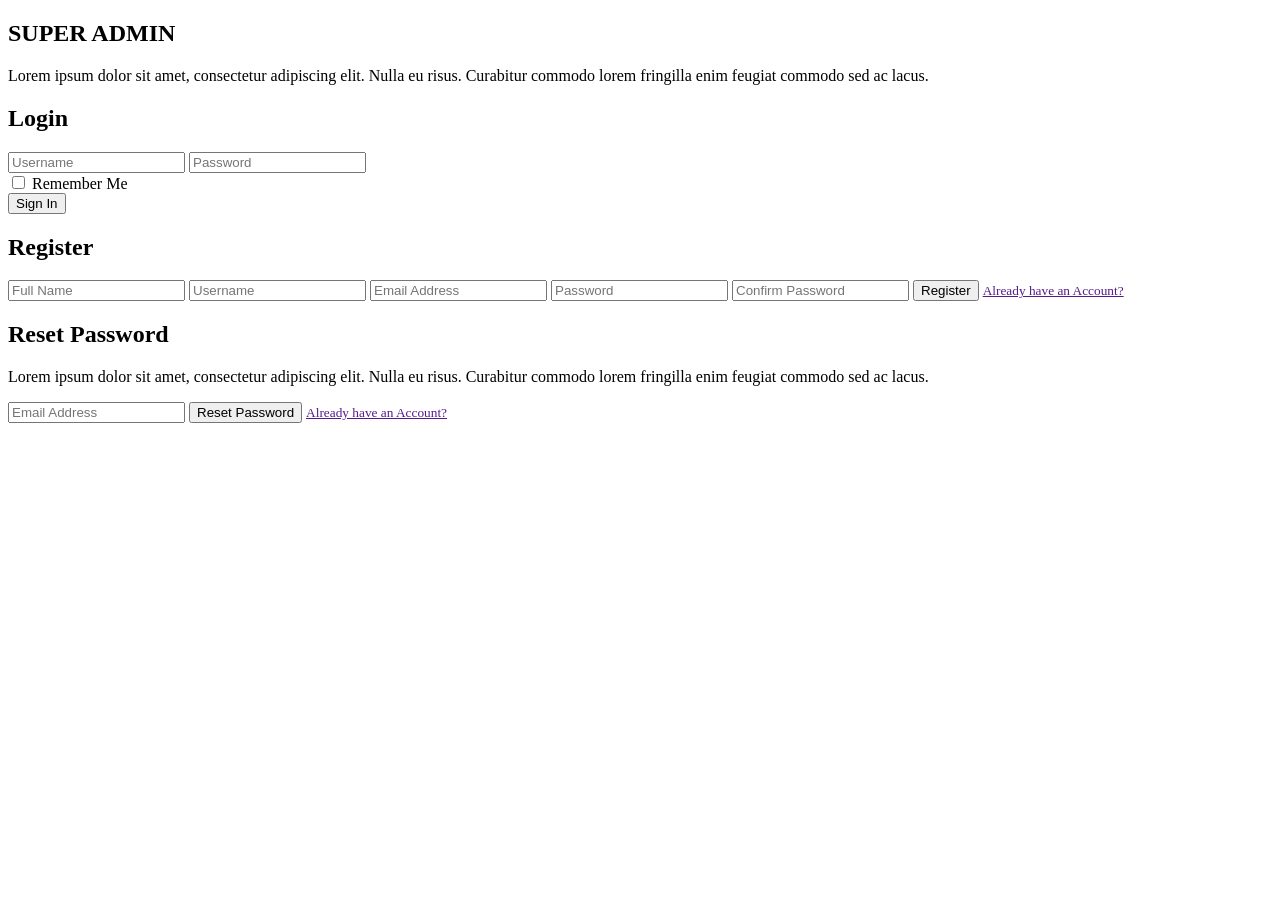
==== src/main/resources/templates/login.html @ 84a73bf0 "Initial commit" ====
<!DOCTYPE html>
<html lang="en" xmlns:th="http://www.thymeleaf.org">
    <head>
        <meta name="viewport" content="width=device-width, initial-scale=1.0, maximum-scale=1.0" />
        <meta name="format-detection" content="telephone=no">
        <meta charset="UTF-8">

        <meta name="description" content="Violate Responsive Admin Template">
        <meta name="keywords" content="Super Admin, Admin, Template, Bootstrap">

        <title>Super Admin Responsive Template</title>
            
        <!-- CSS -->
        <link th:href="@{/css/bootstrap.min.css}"  rel="stylesheet">
        <link th:href="@{/css/form.css}" rel="stylesheet">
        <link th:href="@{/css/style.css}" rel="stylesheet">
        <link th:href="@{/css/animate.css}" rel="stylesheet">
        <link th:href="@{/css/generics.css}" rel="stylesheet">
    </head>
    <body id="skin-blur-violate">
        <section id="login">
            <header>
                <h1>SUPER ADMIN</h1>
                <p>Lorem ipsum dolor sit amet, consectetur adipiscing elit. Nulla eu risus. Curabitur commodo lorem fringilla enim feugiat commodo sed ac lacus.</p>
            </header>
        
            <div class="clearfix"></div>
            
            <!-- Login -->
            <form class="box tile animated active" id="box-login" th:action="@{/login}" method="POST">
                <h2 class="m-t-0 m-b-15">Login</h2>
                <input type="text" class="login-control m-b-10" placeholder="Username" name="username">
                <input type="password" class="login-control" placeholder="Password" name="password">
                <div class="checkbox m-b-20">
                    <label>
                        <input type="checkbox">
                        Remember Me
                    </label>
                </div>
                <button class="btn btn-sm m-r-5">Sign In</button>
                
                <!--<small>
                    <a class="box-switcher" data-switch="box-register" href="">Don't have an Account?</a> or
                    <a class="box-switcher" data-switch="box-reset" href="">Forgot Password?</a>
                </small>-->
            </form>
            
            <!-- Register -->
            <form class="box animated tile" id="box-register">
                <h2 class="m-t-0 m-b-15">Register</h2>
                <input type="text" class="login-control m-b-10" placeholder="Full Name">
                <input type="text" class="login-control m-b-10" placeholder="Username">
                <input type="email" class="login-control m-b-10" placeholder="Email Address">    
                <input type="password" class="login-control m-b-10" placeholder="Password">
                <input type="password" class="login-control m-b-20" placeholder="Confirm Password">

                <button class="btn btn-sm m-r-5">Register</button>

                <small><a class="box-switcher" data-switch="box-login" href="">Already have an Account?</a></small>
            </form>
            
            <!-- Forgot Password -->
            <form class="box animated tile" id="box-reset">
                <h2 class="m-t-0 m-b-15">Reset Password</h2>
                <p>Lorem ipsum dolor sit amet, consectetur adipiscing elit. Nulla eu risus. Curabitur commodo lorem fringilla enim feugiat commodo sed ac lacus.</p>
                <input type="email" class="login-control m-b-20" placeholder="Email Address">    

                <button class="btn btn-sm m-r-5">Reset Password</button>

                <small><a class="box-switcher" data-switch="box-login" href="">Already have an Account?</a></small>
            </form>
        </section>                      
        
        <!-- Javascript Libraries -->
        <!-- jQuery -->

        <script th:src="@{/js/jquery.min.js}"></script> <!-- jQuery Library -->
        
        <!-- Bootstrap -->
        <script th:src="@{/js/bootstrap.min.js}"></script>
        
        <!--  Form Related -->
        <script th:src="@{/js/icheck.js}"></script> <!-- Custom Checkbox + Radio -->
        
        <!-- All JS functions -->
        <script th:src="@{/js/functions.js}"></script>
        <!--getScheme()获取协议，getServerName()获取服务器名，getServerPort()服务器端口，getContextPath() APP根路径-->
        <a th:href="${#httpServletRequest.getScheme() + '://' + #httpServletRequest.getServerName() + ':' + #request.getServerPort()  + #request.getContextPath() + '/'} "
           id="contextPath" style="display: none"></a>
        <script>
            /*获取应用的根目录，我的绝对路径是*/
            var contextPath = $('#contextPath').attr('href');//http://localhost:8085/
        </script>
    </body>
</html>
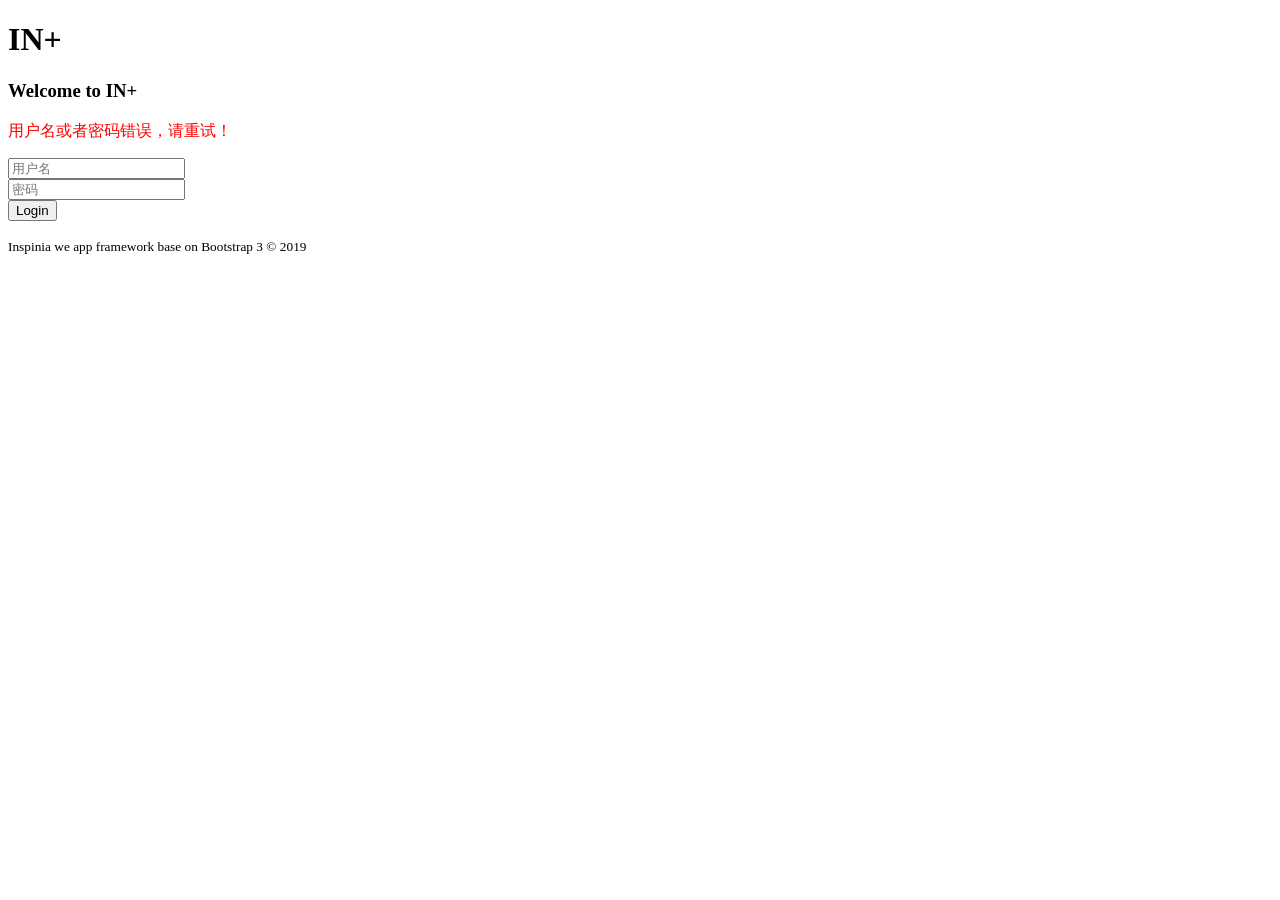
==== commit 80897429: "." ====
--- a/src/main/resources/templates/login.html
+++ b/src/main/resources/templates/login.html
@@ -1,95 +1,56 @@
 <!DOCTYPE html>
-<html lang="en" xmlns:th="http://www.thymeleaf.org">
-    <head>
-        <meta name="viewport" content="width=device-width, initial-scale=1.0, maximum-scale=1.0" />
-        <meta name="format-detection" content="telephone=no">
-        <meta charset="UTF-8">
+<html xmlns:th="http://www.thymeleaf.org">
 
-        <meta name="description" content="Violate Responsive Admin Template">
-        <meta name="keywords" content="Super Admin, Admin, Template, Bootstrap">
+<head>
+    <link rel="shortcut icon" th:href="@{/img/icon/code.png}"><!--设置标签的图片-->
+    <meta charset="utf-8">
+    <meta name="viewport" content="width=device-width, initial-scale=1.0">
 
-        <title>Super Admin Responsive Template</title>
-            
-        <!-- CSS -->
-        <link th:href="@{/css/bootstrap.min.css}"  rel="stylesheet">
-        <link th:href="@{/css/form.css}" rel="stylesheet">
-        <link th:href="@{/css/style.css}" rel="stylesheet">
-        <link th:href="@{/css/animate.css}" rel="stylesheet">
-        <link th:href="@{/css/generics.css}" rel="stylesheet">
-    </head>
-    <body id="skin-blur-violate">
-        <section id="login">
-            <header>
-                <h1>SUPER ADMIN</h1>
-                <p>Lorem ipsum dolor sit amet, consectetur adipiscing elit. Nulla eu risus. Curabitur commodo lorem fringilla enim feugiat commodo sed ac lacus.</p>
-            </header>
-        
-            <div class="clearfix"></div>
-            
-            <!-- Login -->
-            <form class="box tile animated active" id="box-login" th:action="@{/login}" method="POST">
-                <h2 class="m-t-0 m-b-15">Login</h2>
-                <input type="text" class="login-control m-b-10" placeholder="Username" name="username">
-                <input type="password" class="login-control" placeholder="Password" name="password">
-                <div class="checkbox m-b-20">
-                    <label>
-                        <input type="checkbox">
-                        Remember Me
-                    </label>
+    <title>INSPINIA | Login</title>
+
+    <link href="css/bootstrap.min.css" rel="stylesheet">
+    <link href="font-awesome/css/font-awesome.css" rel="stylesheet">
+
+    <link href="css/animate.css" rel="stylesheet">
+    <link href="css/style.css" rel="stylesheet">
+
+</head>
+
+<body class="gray-bg">
+
+    <div class="middle-box text-center loginscreen animated fadeInDown">
+        <div>
+            <div>
+
+                <h1 class="logo-name">IN+</h1>
+
+            </div>
+            <h3>Welcome to IN+</h3>
+            <!--<p>Perfectly designed and precisely prepared admin theme with over 50 pages with extra new web app views.-->
+                <!--&lt;!&ndash;Continually expanded and constantly improved Inspinia Admin Them (IN+)&ndash;&gt;-->
+            <!--</p>-->
+            <p style="color: red" th:if="${param.error != null}">用户名或者密码错误，请重试！</p>
+            <form class="m-t" role="form" th:action="@{/login}" method="POST">
+                <div class="form-group">
+                    <input  class="form-control" placeholder="用户名" name="username" required="请输入用户名">
                 </div>
-                <button class="btn btn-sm m-r-5">Sign In</button>
-                
-                <!--<small>
-                    <a class="box-switcher" data-switch="box-register" href="">Don't have an Account?</a> or
-                    <a class="box-switcher" data-switch="box-reset" href="">Forgot Password?</a>
-                </small>-->
+                <div class="form-group">
+                    <input type="password" class="form-control" placeholder="密码"  name="password" required="请输入密码">
+                </div>
+                <button type="submit" class="btn btn-primary block full-width m-b">Login</button>
+
+                <!--<a href="login.html#"><small>Forgot password?</small></a>-->
+                <!--<p class="text-muted text-center"><small>Do not have an account?</small></p>-->
+                <!--<a class="btn btn-sm btn-white btn-block" href="register.html">Create an account</a>-->
             </form>
-            
-            <!-- Register -->
-            <form class="box animated tile" id="box-register">
-                <h2 class="m-t-0 m-b-15">Register</h2>
-                <input type="text" class="login-control m-b-10" placeholder="Full Name">
-                <input type="text" class="login-control m-b-10" placeholder="Username">
-                <input type="email" class="login-control m-b-10" placeholder="Email Address">    
-                <input type="password" class="login-control m-b-10" placeholder="Password">
-                <input type="password" class="login-control m-b-20" placeholder="Confirm Password">
+            <p class="m-t"> <small>Inspinia we app framework base on Bootstrap 3 &copy; 2019</small> </p>
+        </div>
+    </div>
 
-                <button class="btn btn-sm m-r-5">Register</button>
+    <!-- Mainly scripts -->
+    <script src="js/jquery-2.1.1.js"></script>
+    <script src="js/bootstrap.min.js"></script>
 
-                <small><a class="box-switcher" data-switch="box-login" href="">Already have an Account?</a></small>
-            </form>
-            
-            <!-- Forgot Password -->
-            <form class="box animated tile" id="box-reset">
-                <h2 class="m-t-0 m-b-15">Reset Password</h2>
-                <p>Lorem ipsum dolor sit amet, consectetur adipiscing elit. Nulla eu risus. Curabitur commodo lorem fringilla enim feugiat commodo sed ac lacus.</p>
-                <input type="email" class="login-control m-b-20" placeholder="Email Address">    
+</body>
 
-                <button class="btn btn-sm m-r-5">Reset Password</button>
-
-                <small><a class="box-switcher" data-switch="box-login" href="">Already have an Account?</a></small>
-            </form>
-        </section>                      
-        
-        <!-- Javascript Libraries -->
-        <!-- jQuery -->
-
-        <script th:src="@{/js/jquery.min.js}"></script> <!-- jQuery Library -->
-        
-        <!-- Bootstrap -->
-        <script th:src="@{/js/bootstrap.min.js}"></script>
-        
-        <!--  Form Related -->
-        <script th:src="@{/js/icheck.js}"></script> <!-- Custom Checkbox + Radio -->
-        
-        <!-- All JS functions -->
-        <script th:src="@{/js/functions.js}"></script>
-        <!--getScheme()获取协议，getServerName()获取服务器名，getServerPort()服务器端口，getContextPath() APP根路径-->
-        <a th:href="${#httpServletRequest.getScheme() + '://' + #httpServletRequest.getServerName() + ':' + #request.getServerPort()  + #request.getContextPath() + '/'} "
-           id="contextPath" style="display: none"></a>
-        <script>
-            /*获取应用的根目录，我的绝对路径是*/
-            var contextPath = $('#contextPath').attr('href');//http://localhost:8085/
-        </script>
-    </body>
 </html>
